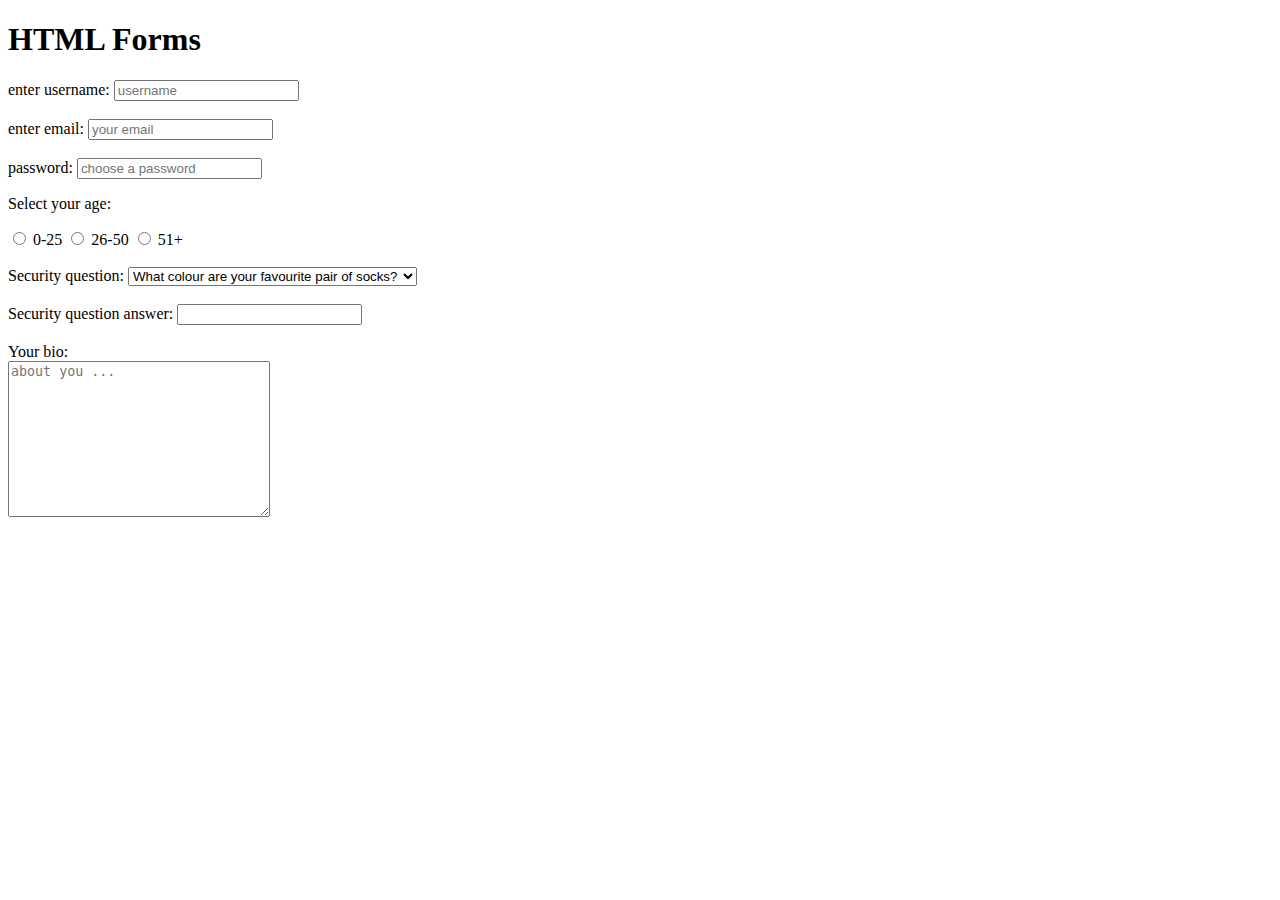
==== video-3/index.html @ a7c6cc56 "introducing new forms - and input tags" ====
<!DOCTYPE html>
<html>
<head>
    <title>HTML Forms</title>
</head>
<body>

    <h1>HTML Forms</h1>

    <form>
        <!-- id is used in css as a hook to style later on, 
            and can use in java script as hooks, and can link with 
        specific label-->
        <label for="username">enter username:</label>
        <input type="text" id="username" name="username" placeholder="username">
        <br><br>
        <label for="email">enter email:</label>
        <input type="email" id="email" name="email" placeholder="your email">
        <br><br>
        <label for="password">password:</label>
        <input type="password" id="password" name="password" placeholder="choose a password">
        
        <p>Select your age:</p>

        <input type="radio" name="age" value="0-25" id="option-1">
        <label for="option-1">0-25</label>
        <input type="radio" name="age" value="26-50" id="option-2">
        <label for="option-2">26-50</label>
        <input type="radio" name="age" value="51+" id="option-3">
        <label for="option-3">51+</label>

        <br><br>

        <label for="question">Security question:</label>
        <select name="question" id="question">
            <option value="q1">What colour are your favourite pair of socks?</option>
            <option value="q2">If you could be a vegetable what would it be?</option>
            <option value="q3">What is your best security question?</option>
        </select>

        <br><br>

        <label for="">Security question answer:</label>
        <input type="text" id="answer" name="answer">

        <br><br>

        <label for="bio">Your bio:</label><br>
        <textarea name="bio" id="bio" cols="30" rows="10" placeholder="about you ..."></textarea>


    </form>


</body>
</html>
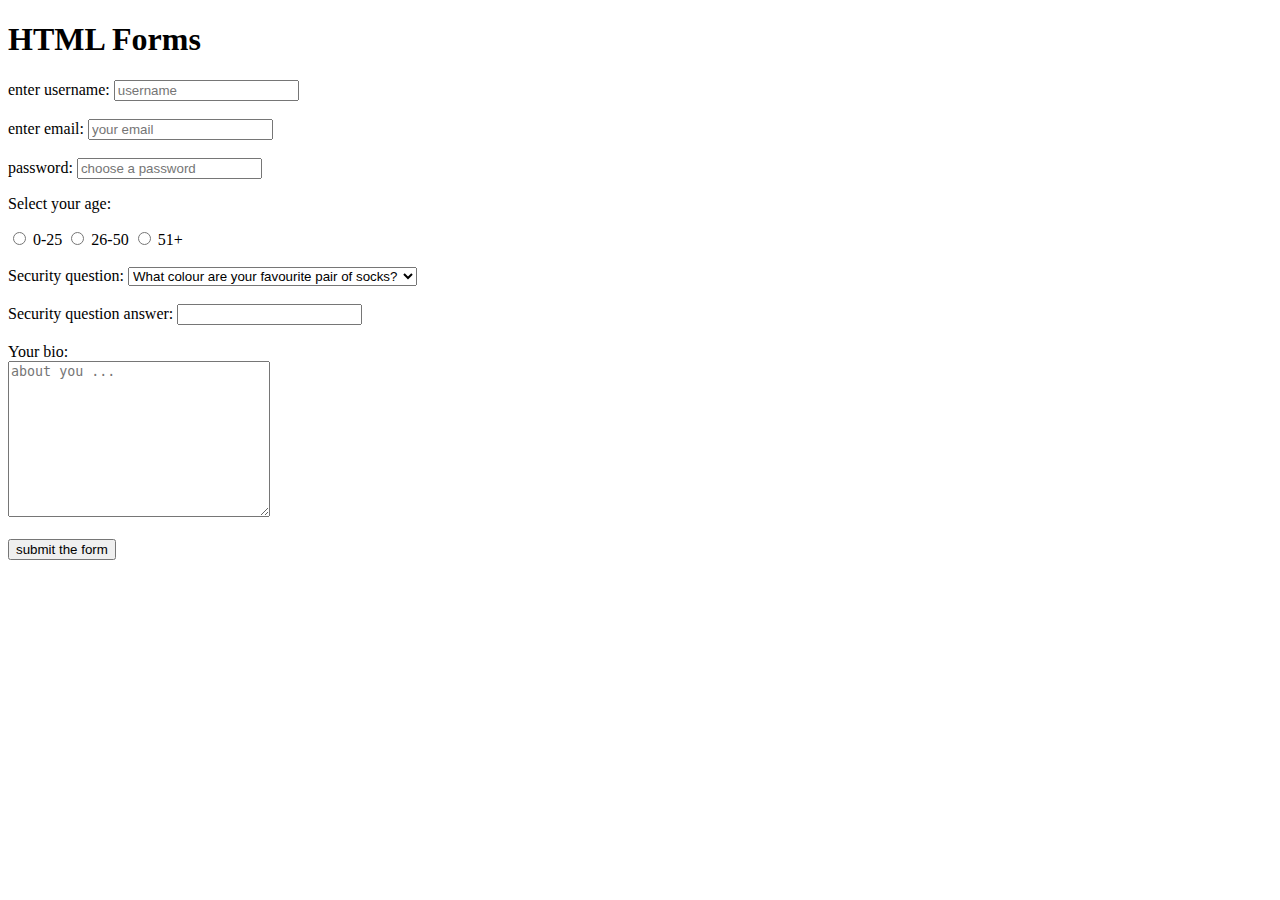
==== commit 0ec43580: "added required fields and submit button - no backend feature yet" ====
--- a/video-3/index.html
+++ b/video-3/index.html
@@ -12,13 +12,13 @@
             and can use in java script as hooks, and can link with 
         specific label-->
         <label for="username">enter username:</label>
-        <input type="text" id="username" name="username" placeholder="username">
+        <input type="text" id="username" name="username" placeholder="username" required>
         <br><br>
         <label for="email">enter email:</label>
-        <input type="email" id="email" name="email" placeholder="your email">
+        <input type="email" id="email" name="email" placeholder="your email" required>
         <br><br>
         <label for="password">password:</label>
-        <input type="password" id="password" name="password" placeholder="choose a password">
+        <input type="password" id="password" name="password" placeholder="choose a password" required>
         
         <p>Select your age:</p>
 
@@ -48,6 +48,9 @@
         <label for="bio">Your bio:</label><br>
         <textarea name="bio" id="bio" cols="30" rows="10" placeholder="about you ..."></textarea>
 
+        <br><br>
+        <input type="submit" value="submit the form">
+
 
     </form>
 
